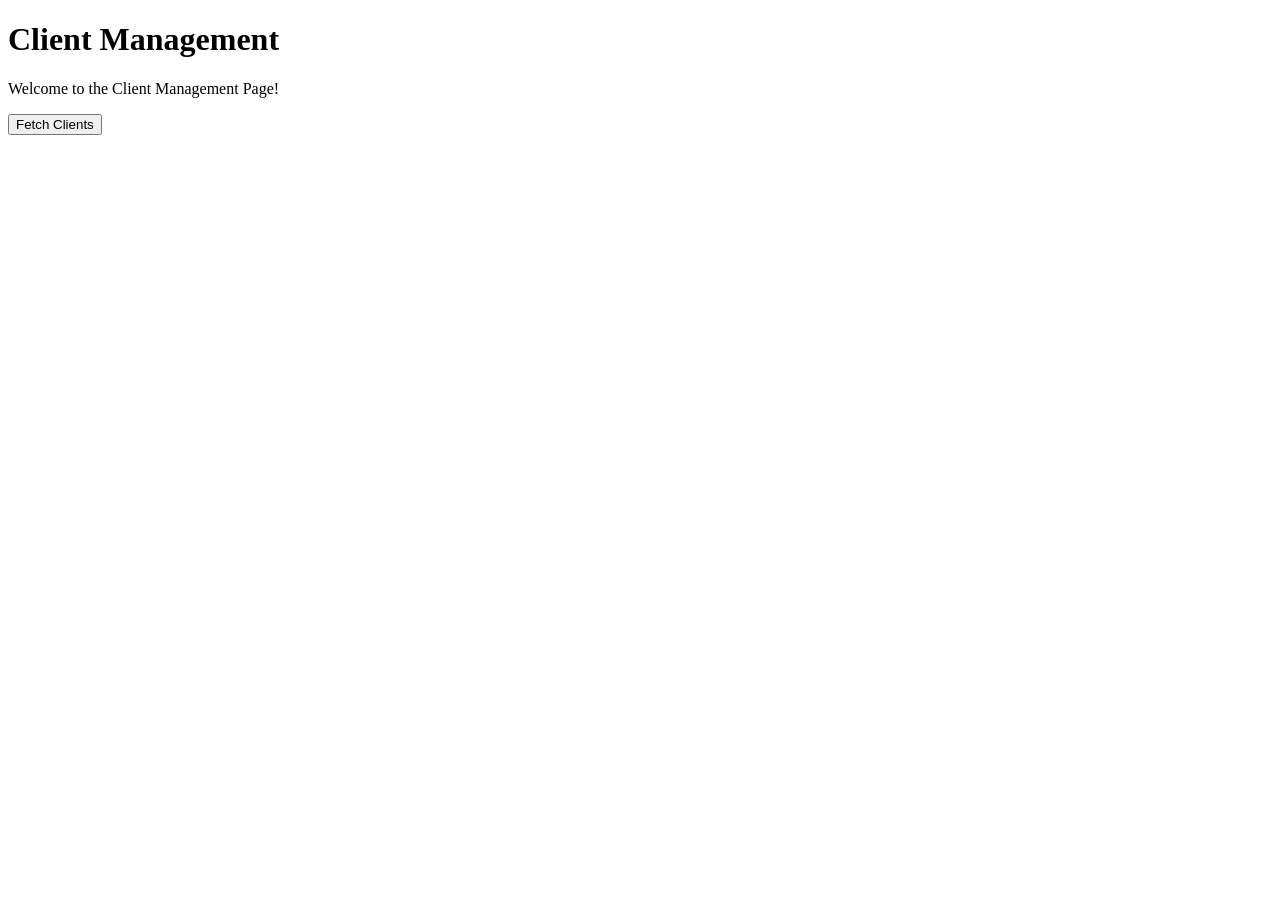
==== src/main/resources/static/index.html @ 6a5f6ae8 "Created model, repository, controller structure. Started on frontend with html and js" ====
<!doctype html>
<html lang="en">
  <head>
    <meta charset="UTF-8" />
    <meta name="viewport" content="width=device-width, initial-scale=1.0" />
    <title>training</title>
  </head>
  <script src="./app.js" defer></script>
  <body>
    <h1>Client Management</h1>
    <p>Welcome to the Client Management Page!</p>
    <button id="fetchClientsBtn">Fetch Clients</button>
    <ul id="client-list"></ul>
  </body>
</html>
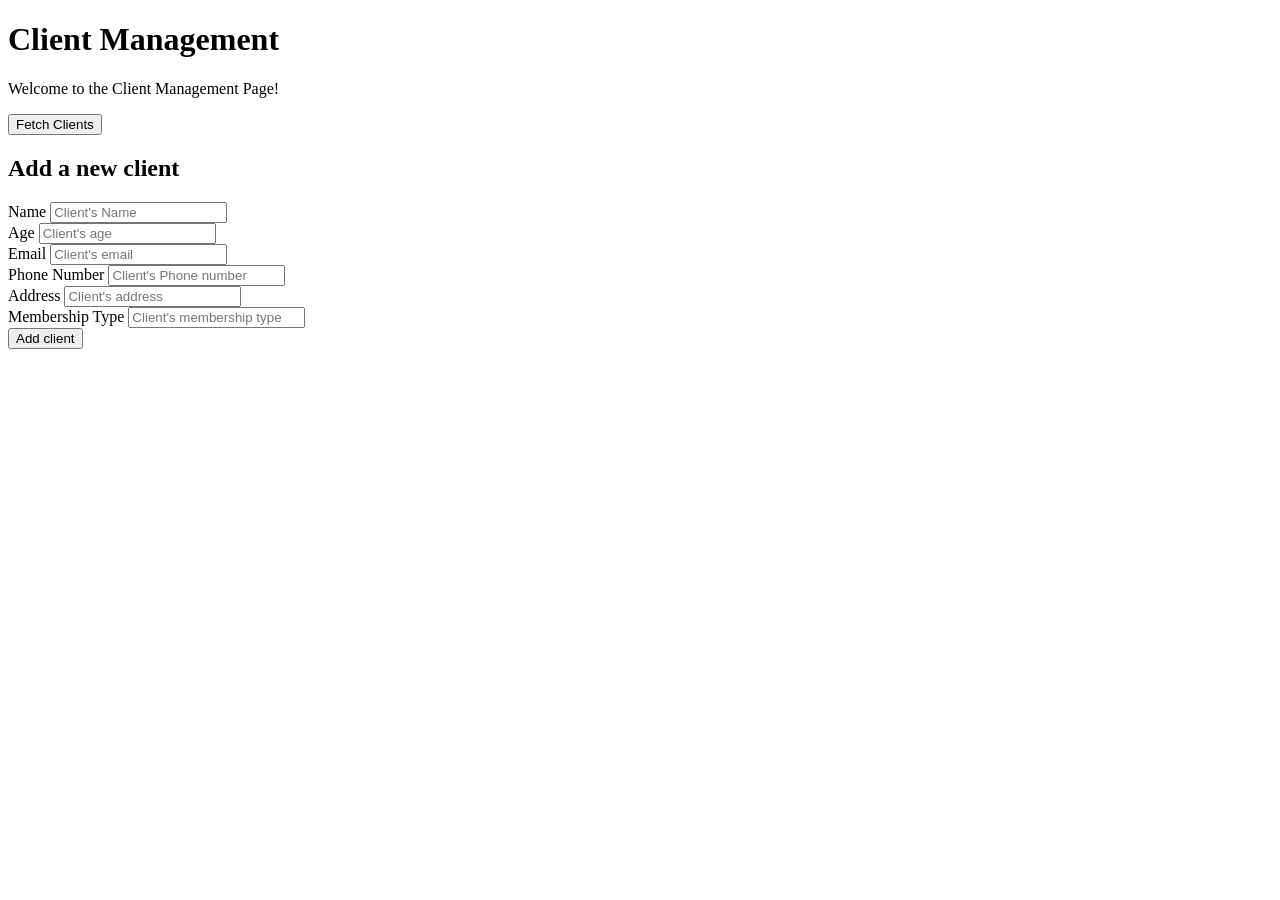
==== commit 681310cd: "Fixed rendering of phone number and membership type" ====
--- a/src/main/resources/static/index.html
+++ b/src/main/resources/static/index.html
@@ -11,5 +11,76 @@
     <p>Welcome to the Client Management Page!</p>
     <button id="fetchClientsBtn">Fetch Clients</button>
     <ul id="client-list"></ul>
+    <div class="contact-form-container">
+      <h2>Add a new client</h2>
+      <form id="clientForm">
+        <div class="form-group">
+          <label for="name">Name</label>
+          <input
+            type="text"
+            id="name"
+            name="name"
+            placeholder="Client's Name"
+            required
+          />
+          <span class="error-message" id="nameError"></span>
+        </div>
+        <div class="form-group">
+          <label for="age">Age</label>
+          <input
+            type="age"
+            id="age"
+            name="age"
+            placeholder="Client's age"
+            required
+          />
+          <span class="error-message" id="age-error"></span>
+        </div>
+        <div class="form-group">
+          <label for="email">Email</label>
+          <input
+            type="email"
+            id="email"
+            name="email"
+            placeholder="Client's email"
+            required
+          />
+          <span class="error-message" id="email-error"></span>
+        </div>
+        <div class="form-group">
+          <label for="phoneNumber">Phone Number</label>
+          <input
+            type="tel"
+            id="phoneNumber"
+            name="phoneNumber"
+            placeholder="Client's Phone number "
+            required
+          />
+          <span class="error-message" id="phone-error"></span>
+        </div>
+          <label for="address">Address</label>
+          <input
+            type="address"
+            id="address"
+            name="address"
+            placeholder="Client's address"
+            required
+            />
+        </div>
+          <span class="error-message" id="address-error"></span>
+          <div class="form-group">
+  <label for="membershipType">Membership Type</label>
+  <input
+    type="text"
+    id="membershipType"
+    name="membershipType"
+    placeholder="Client's membership type"
+    required
+  />
+  <span class="error-message" id="membershipType-error"></span>
+</div>
+<button type="submit" class="submit-button">Add client</button>
+      </form>
+    </div>
   </body>
 </html>
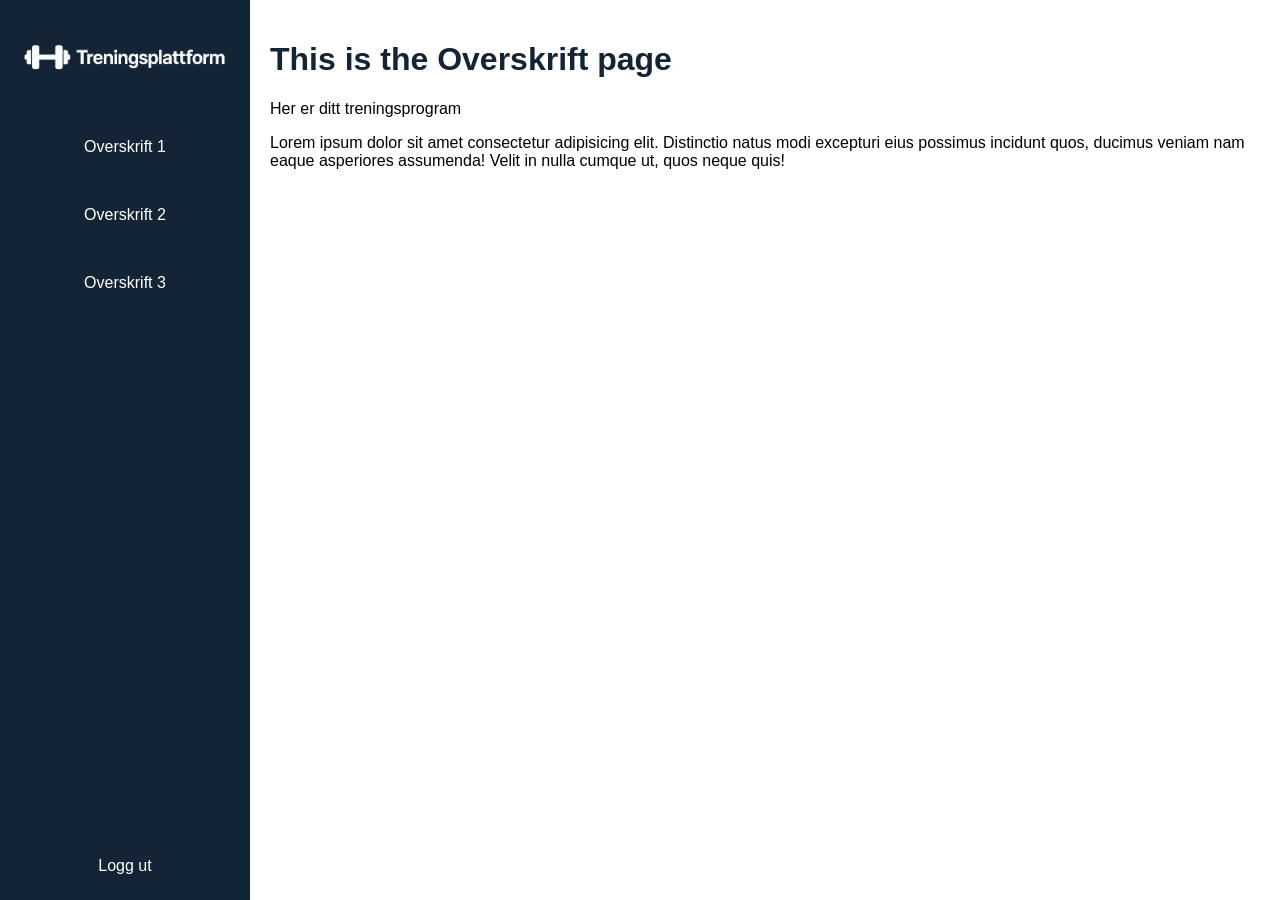
==== commit cf9d35f7: "Created general GUi for all pages" ====
--- a/src/main/resources/static/index.html
+++ b/src/main/resources/static/index.html
@@ -3,84 +3,27 @@
   <head>
     <meta charset="UTF-8" />
     <meta name="viewport" content="width=device-width, initial-scale=1.0" />
-    <title>training</title>
+    <link rel="stylesheet" href="./style.css" />
+    <title>Frontend</title>
   </head>
-  <script src="./app.js" defer></script>
   <body>
-    <h1>Client Management</h1>
-    <p>Welcome to the Client Management Page!</p>
-    <button id="fetchClientsBtn">Fetch Clients</button>
-    <ul id="client-list"></ul>
-    <div class="contact-form-container">
-      <h2>Add a new client</h2>
-      <form id="clientForm">
-        <div class="form-group">
-          <label for="name">Name</label>
-          <input
-            type="text"
-            id="name"
-            name="name"
-            placeholder="Client's Name"
-            required
-          />
-          <span class="error-message" id="nameError"></span>
-        </div>
-        <div class="form-group">
-          <label for="age">Age</label>
-          <input
-            type="age"
-            id="age"
-            name="age"
-            placeholder="Client's age"
-            required
-          />
-          <span class="error-message" id="age-error"></span>
-        </div>
-        <div class="form-group">
-          <label for="email">Email</label>
-          <input
-            type="email"
-            id="email"
-            name="email"
-            placeholder="Client's email"
-            required
-          />
-          <span class="error-message" id="email-error"></span>
-        </div>
-        <div class="form-group">
-          <label for="phoneNumber">Phone Number</label>
-          <input
-            type="tel"
-            id="phoneNumber"
-            name="phoneNumber"
-            placeholder="Client's Phone number "
-            required
-          />
-          <span class="error-message" id="phone-error"></span>
-        </div>
-          <label for="address">Address</label>
-          <input
-            type="address"
-            id="address"
-            name="address"
-            placeholder="Client's address"
-            required
-            />
-        </div>
-          <span class="error-message" id="address-error"></span>
-          <div class="form-group">
-  <label for="membershipType">Membership Type</label>
-  <input
-    type="text"
-    id="membershipType"
-    name="membershipType"
-    placeholder="Client's membership type"
-    required
-  />
-  <span class="error-message" id="membershipType-error"></span>
-</div>
-<button type="submit" class="submit-button">Add client</button>
-      </form>
-    </div>
+    <nav class="navbar">
+      <ul>
+        <img class="logo" src="./images/logo_white.png" alt="logo" />
+        <li><a href="">Overskrift 1 </a></li>
+        <li><a href="">Overskrift 2 </a></li>
+        <li><a href="">Overskrift 3 </a></li>
+        <li class="logout-item"><a href="">Logg ut</a></li>
+      </ul>
+    </nav>
+    <main>
+      <h1>This is the Overskrift page</h1>
+      <p1>Her er ditt treningsprogram</p1>
+      <p>
+        Lorem ipsum dolor sit amet consectetur adipisicing elit. Distinctio
+        natus modi excepturi eius possimus incidunt quos, ducimus veniam nam
+        eaque asperiores assumenda! Velit in nulla cumque ut, quos neque quis!
+      </p>
+    </main>
   </body>
 </html>
--- a/src/main/resources/static/style.css
+++ b/src/main/resources/static/style.css
@@ -0,0 +1,107 @@
+body {
+  margin: 0px;
+  display: flex;
+  min-height: 100vh;
+  font-family: "Inter", sans-serif;
+}
+
+.navbar {
+  width: 250px;
+  flex-shrink: 0;
+  background-color: #132436;
+  display: flex;
+  flex-direction: column;
+}
+
+.navbar .logo {
+  color: white;
+  padding: 20px 15px;
+  margin: 0;
+  cursor: pointer;
+}
+
+.navbar ul {
+  list-style-type: none;
+  text-align: center;
+  background-color: #132436;
+  padding: 0px;
+  margin: 0px;
+  display: flex;
+  flex-direction: column;
+  flex: 1;
+}
+.navbar a {
+  border-radius: 25px;
+  margin: 10px;
+  color: white;
+  text-decoration: none;
+  padding: 15px;
+  display: block;
+  text-align: center;
+}
+
+.navbar .logout-item {
+  margin-top: auto;
+}
+
+.navbar a:hover {
+  background-color: #0d546c;
+}
+
+main {
+  margin: 20px;
+}
+
+h1 {
+  text-align: left;
+  color: #132436;
+}
+
+@media screen and (max-width: 600px) {
+  body {
+    margin: 0px;
+    display: flex;
+    min-height: 100vh;
+  }
+
+  .navbar {
+    width: 170px;
+    flex-shrink: 0;
+    background-color: #132436;
+  }
+
+  .navbar .logo {
+    color: white;
+    padding: 5px;
+    margin: 0;
+    cursor: pointer;
+    width: 150px;
+    flex-shrink: 0;
+  }
+
+  .navbar ul {
+    width: 100px;
+    flex-shrink: 0;
+    list-style-type: none;
+    text-align: center;
+    background-color: #132436;
+    padding: 0px;
+    margin: 0px;
+    display: flex;
+    flex-direction: column;
+  }
+  .navbar a {
+    font-size: 13px;
+    border-radius: 30px;
+    width: 100%;
+    text-align: center;
+    padding: 20px 10px;
+  }
+
+  .navbar a:hover {
+    background-color: #0d546c;
+  }
+  .navbar li {
+    float: left;
+  }
+}
